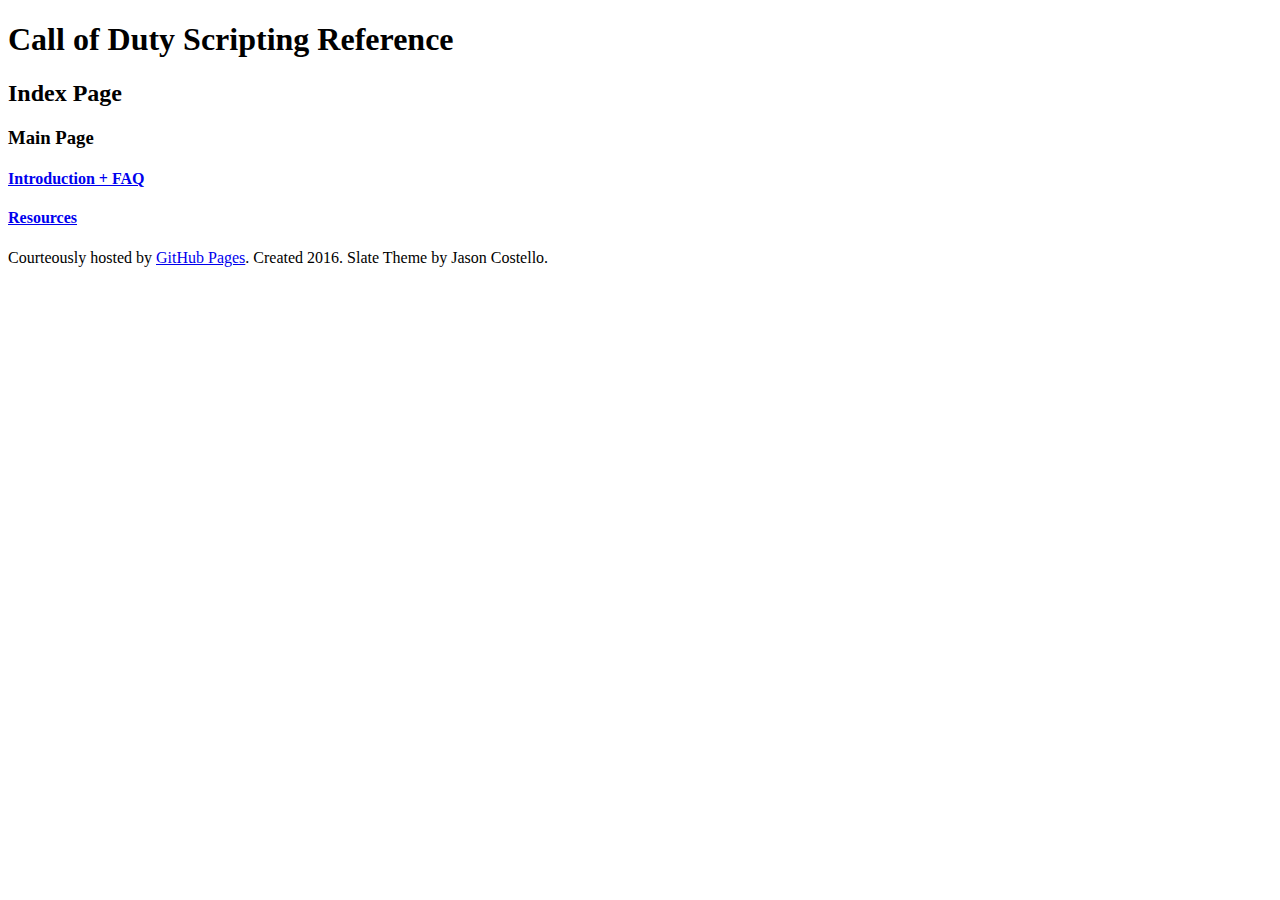
==== scripting/index.html @ e33c0550 "Update and rename scripting_index.html to scripting/index.html" ====
<!DOCTYPE html>
<html>
<head>
	<meta charset='utf-8'>
	<meta http-equiv="X-UA-Compatible" content="chrome=1">
	<meta name="description" content="Call of Duty Scripting Basics">

	<link rel="stylesheet" type="text/css" media="screen" href="stylesheets/stylesheet.css">
	<title>CoD Scripting Basics</title>
</head>

<body>
	<!-- HEADER -->
	<div id="header_wrap" class="outer">
		<header class="inner">
			<h1 id="project_title">Call of Duty Scripting Reference</h1>
			<h2 id="project_tagline">Index Page</h2>
        </header>
    </div>
		
    <!-- MAIN CONTENT -->
	<div id="main_content_wrap" class="outer">
		<section id="main_content" class="inner">
		
		<h3>
			Main Page
		</h3>

		<h4>
			<a href="intro.html">Introduction + FAQ</a>
		</h4>
		
		<h4>
			<a href="#">Resources</a>
		</h4>
		
		</section>
	</div>
	
	<!-- FOOTER  -->
	<div id="footer_wrap" class="outer">
		<footer class="inner">
			<p>Courteously hosted by <a href="https://pages.github.com">GitHub Pages</a>. Created 2016. Slate Theme by Jason Costello.</p>
		</footer>
	</div>
</body>
</html>
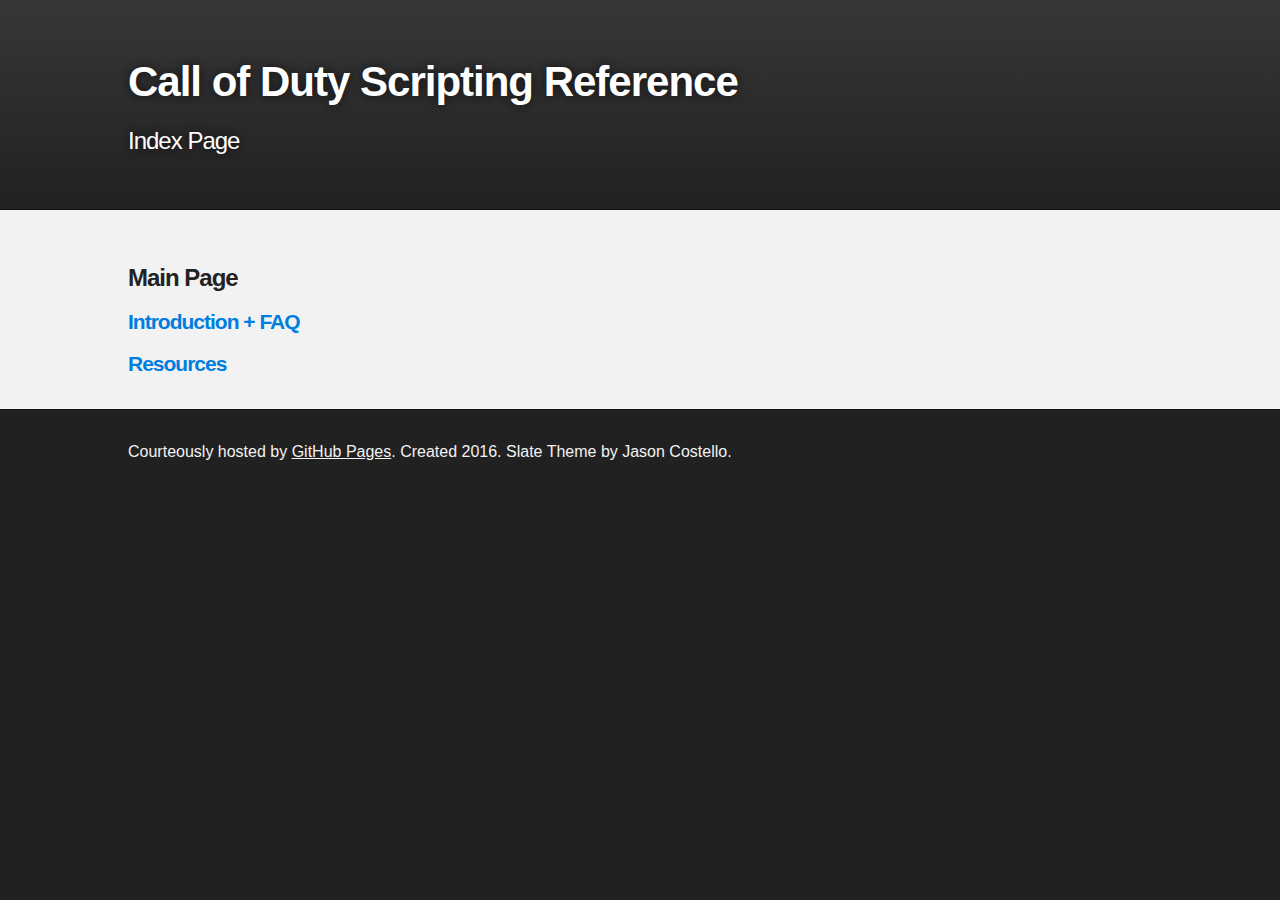
==== commit 92a75275: "Update index.html" ====
--- a/scripting/index.html
+++ b/scripting/index.html
@@ -1,47 +1,33 @@
 <!DOCTYPE html>
 <html>
 <head>
-	<meta charset='utf-8'>
-	<meta http-equiv="X-UA-Compatible" content="chrome=1">
-	<meta name="description" content="Call of Duty Scripting Basics">
-
-	<link rel="stylesheet" type="text/css" media="screen" href="stylesheets/stylesheet.css">
-	<title>CoD Scripting Basics</title>
+    <meta charset='utf-8'>
+    <meta content="chrome=1" http-equiv="X-UA-Compatible">
+    <meta content="Call of Duty Scripting Basics" name="description">
+    <link href="../stylesheets/stylesheet.css" media="screen" rel="stylesheet"
+    type="text/css">
+    <title>CoD Scripting Basics</title>
 </head>
-
 <body>
-	<!-- HEADER -->
-	<div id="header_wrap" class="outer">
-		<header class="inner">
-			<h1 id="project_title">Call of Duty Scripting Reference</h1>
-			<h2 id="project_tagline">Index Page</h2>
+    <!-- HEADER -->
+    <div class="outer" id="header_wrap">
+        <header class="inner">
+            <h1 id="project_title">Call of Duty Scripting Reference</h1>
+            <h2 id="project_tagline">Index Page</h2>
         </header>
+    </div><!-- MAIN CONTENT -->
+    <div class="outer" id="main_content_wrap">
+        <section class="inner" id="main_content">
+            <h3>Main Page</h3>
+            <h4><a href="intro.html">Introduction + FAQ</a></h4>
+            <h4><a href="#">Resources</a></h4>
+        </section>
+    </div><!-- FOOTER  -->
+    <div class="outer" id="footer_wrap">
+        <footer class="inner">
+            <p>Courteously hosted by <a href="https://pages.github.com">GitHub
+            Pages</a>. Created 2016. Slate Theme by Jason Costello.</p>
+        </footer>
     </div>
-		
-    <!-- MAIN CONTENT -->
-	<div id="main_content_wrap" class="outer">
-		<section id="main_content" class="inner">
-		
-		<h3>
-			Main Page
-		</h3>
-
-		<h4>
-			<a href="intro.html">Introduction + FAQ</a>
-		</h4>
-		
-		<h4>
-			<a href="#">Resources</a>
-		</h4>
-		
-		</section>
-	</div>
-	
-	<!-- FOOTER  -->
-	<div id="footer_wrap" class="outer">
-		<footer class="inner">
-			<p>Courteously hosted by <a href="https://pages.github.com">GitHub Pages</a>. Created 2016. Slate Theme by Jason Costello.</p>
-		</footer>
-	</div>
 </body>
 </html>
--- a/stylesheets/stylesheet.css
+++ b/stylesheets/stylesheet.css
@@ -0,0 +1,414 @@
+/*******************************************************************************
+Slate Theme for GitHub Pages
+by Jason Costello, @jsncostello
+*******************************************************************************/
+
+@import url(github-light.css);
+
+/*******************************************************************************
+MeyerWeb Reset
+*******************************************************************************/
+
+html, body, div, span, applet, object, iframe,
+h1, h2, h3, h4, h5, h6, p, blockquote, pre,
+a, abbr, acronym, address, big, cite, code,
+del, dfn, em, img, ins, kbd, q, s, samp,
+small, strike, strong, sub, sup, tt, var,
+b, u, i, center,
+dl, dt, dd, ol, ul, li,
+fieldset, form, label, legend,
+table, caption, tbody, tfoot, thead, tr, th, td,
+article, aside, canvas, details, embed,
+figure, figcaption, footer, header, hgroup,
+menu, nav, output, ruby, section, summary,
+time, mark, audio, video {
+  margin: 0;
+  padding: 0;
+  border: 0;
+  font: inherit;
+  vertical-align: baseline;
+}
+
+/* HTML5 display-role reset for older browsers */
+article, aside, details, figcaption, figure,
+footer, header, hgroup, menu, nav, section {
+  display: block;
+}
+
+ol, ul {
+  list-style: none;
+}
+
+table {
+  border-collapse: collapse;
+  border-spacing: 0;
+}
+
+/*******************************************************************************
+Theme Styles
+*******************************************************************************/
+
+body {
+  box-sizing: border-box;
+  color:#373737;
+  background: #212121;
+  font-size: 16px;
+  font-family: 'Myriad Pro', Calibri, Helvetica, Arial, sans-serif;
+  line-height: 1.5;
+  -webkit-font-smoothing: antialiased;
+}
+
+h1, h2, h3, h4, h5, h6 {
+  margin: 10px 0;
+  font-weight: 700;
+  color:#222222;
+  font-family: 'Lucida Grande', 'Calibri', Helvetica, Arial, sans-serif;
+  letter-spacing: -1px;
+}
+
+h1 {
+  font-size: 36px;
+  font-weight: 700;
+}
+
+h2 {
+  padding-bottom: 10px;
+  font-size: 32px;
+  background: url('../images/bg_hr.png') repeat-x bottom;
+}
+
+h3 {
+  font-size: 24px;
+}
+
+h4 {
+  font-size: 21px;
+}
+
+h5 {
+  font-size: 18px;
+}
+
+h6 {
+  font-size: 16px;
+}
+
+p {
+  margin: 10px 0 15px 0;
+}
+
+footer p {
+  color: #f2f2f2;
+}
+
+a {
+  text-decoration: none;
+  color: #007edf;
+  text-shadow: none;
+
+  transition: color 0.5s ease;
+  transition: text-shadow 0.5s ease;
+  -webkit-transition: color 0.5s ease;
+  -webkit-transition: text-shadow 0.5s ease;
+  -moz-transition: color 0.5s ease;
+  -moz-transition: text-shadow 0.5s ease;
+  -o-transition: color 0.5s ease;
+  -o-transition: text-shadow 0.5s ease;
+  -ms-transition: color 0.5s ease;
+  -ms-transition: text-shadow 0.5s ease;
+}
+
+a:hover, a:focus {text-decoration: underline;}
+
+footer a {
+  color: #F2F2F2;
+  text-decoration: underline;
+}
+
+em {
+  font-style: italic;
+}
+
+strong {
+  font-weight: bold;
+}
+
+img {
+  position: relative;
+  margin: 0 auto;
+  max-width: 739px;
+  padding: 5px;
+  margin: 10px 0 10px 0;
+  border: 1px solid #ebebeb;
+
+  box-shadow: 0 0 5px #ebebeb;
+  -webkit-box-shadow: 0 0 5px #ebebeb;
+  -moz-box-shadow: 0 0 5px #ebebeb;
+  -o-box-shadow: 0 0 5px #ebebeb;
+  -ms-box-shadow: 0 0 5px #ebebeb;
+}
+
+p img {
+  display: inline;
+  margin: 0;
+  padding: 0;
+  vertical-align: middle;
+  text-align: center;
+  border: none;
+}
+
+pre, code {
+  width: 100%;
+  color: #222;
+  background-color: #fff;
+
+  font-family: Monaco, "Bitstream Vera Sans Mono", "Lucida Console", Terminal, monospace;
+  font-size: 14px;
+
+  border-radius: 2px;
+  -moz-border-radius: 2px;
+  -webkit-border-radius: 2px;
+}
+
+pre {
+  width: 100%;
+  padding: 10px;
+  box-shadow: 0 0 10px rgba(0,0,0,.1);
+  overflow: auto;
+}
+
+code {
+  padding: 3px;
+  margin: 0 3px;
+  box-shadow: 0 0 10px rgba(0,0,0,.1);
+}
+
+pre code {
+  display: block;
+  box-shadow: none;
+}
+
+blockquote {
+  color: #666;
+  margin-bottom: 20px;
+  padding: 0 0 0 20px;
+  border-left: 3px solid #bbb;
+}
+
+
+ul, ol, dl {
+  margin-bottom: 15px
+}
+
+ul {
+  list-style-position: inside;
+  list-style: disc;
+  padding-left: 20px;
+}
+
+ol {
+  list-style-position: inside;
+  list-style: decimal;
+  padding-left: 20px;
+}
+
+dl dt {
+  font-weight: bold;
+}
+
+dl dd {
+  padding-left: 20px;
+  font-style: italic;
+}
+
+dl p {
+  padding-left: 20px;
+  font-style: italic;
+}
+
+hr {
+  height: 1px;
+  margin-bottom: 5px;
+  border: none;
+  background: url('../images/bg_hr.png') repeat-x center;
+}
+
+table {
+  border: 1px solid #373737;
+  margin-bottom: 20px;
+  text-align: left;
+ }
+
+th {
+  font-family: 'Lucida Grande', 'Helvetica Neue', Helvetica, Arial, sans-serif;
+  padding: 10px;
+  background: #373737;
+  color: #fff;
+ }
+
+td {
+  padding: 10px;
+  border: 1px solid #373737;
+ }
+
+form {
+  background: #f2f2f2;
+  padding: 20px;
+}
+
+/*******************************************************************************
+Full-Width Styles
+*******************************************************************************/
+
+.outer {
+  width: 100%;
+}
+
+.inner {
+  position: relative;
+  max-width: 80%;
+  padding: 20px 10px;
+  margin: 0 auto;
+}
+
+.center {
+  text-align: center;
+}
+
+#header_wrap {
+  background: #212121;
+  background: -moz-linear-gradient(top, #373737, #212121);
+  background: -webkit-linear-gradient(top, #373737, #212121);
+  background: -ms-linear-gradient(top, #373737, #212121);
+  background: -o-linear-gradient(top, #373737, #212121);
+  background: linear-gradient(top, #373737, #212121);
+}
+
+#header_wrap .inner {
+  padding: 50px 10px 30px 10px;
+}
+
+#project_title {
+  margin: 0;
+  color: #fff;
+  font-size: 42px;
+  font-weight: 700;
+  text-shadow: #111 0px 0px 10px;
+}
+
+#project_tagline {
+  color: #fff;
+  font-size: 24px;
+  font-weight: 300;
+  background: none;
+  text-shadow: #111 0px 0px 10px;
+}
+
+#downloads {
+  position: absolute;
+  width: 210px;
+  z-index: 10;
+  bottom: -40px;
+  right: 0;
+  height: 70px;
+  background: url('../images/icon_download.png') no-repeat 0% 90%;
+}
+
+.zip_download_link {
+  display: block;
+  float: right;
+  width: 90px;
+  height:70px;
+  text-indent: -5000px;
+  overflow: hidden;
+  background: url(../images/sprite_download.png) no-repeat bottom left;
+}
+
+.tar_download_link {
+  display: block;
+  float: right;
+  width: 90px;
+  height:70px;
+  text-indent: -5000px;
+  overflow: hidden;
+  background: url(../images/sprite_download.png) no-repeat bottom right;
+  margin-left: 10px;
+}
+
+.zip_download_link:hover {
+  background: url(../images/sprite_download.png) no-repeat top left;
+}
+
+.tar_download_link:hover {
+  background: url(../images/sprite_download.png) no-repeat top right;
+}
+
+#main_content_wrap {
+  background: #f2f2f2;
+  border-top: 1px solid #111;
+  border-bottom: 1px solid #111;
+}
+
+#main_content {
+  padding-top: 40px;
+}
+
+#footer_wrap {
+  background: #212121;
+}
+
+
+
+/*******************************************************************************
+Small Device Styles
+*******************************************************************************/
+
+@media screen and (max-width: 480px) {
+  body {
+    font-size:14px;
+  }
+
+  #downloads {
+    display: none;
+  }
+
+  .inner {
+    min-width: 320px;
+    max-width: 480px;
+  }
+
+  #project_title {
+  font-size: 32px;
+  }
+
+  h1 {
+    font-size: 28px;
+  }
+
+  h2 {
+    font-size: 24px;
+  }
+
+  h3 {
+    font-size: 21px;
+  }
+
+  h4 {
+    font-size: 18px;
+  }
+
+  h5 {
+    font-size: 14px;
+  }
+
+  h6 {
+    font-size: 12px;
+  }
+
+  code, pre {
+    min-width: 320px;
+    max-width: 480px;
+    font-size: 11px;
+  }
+
+}
